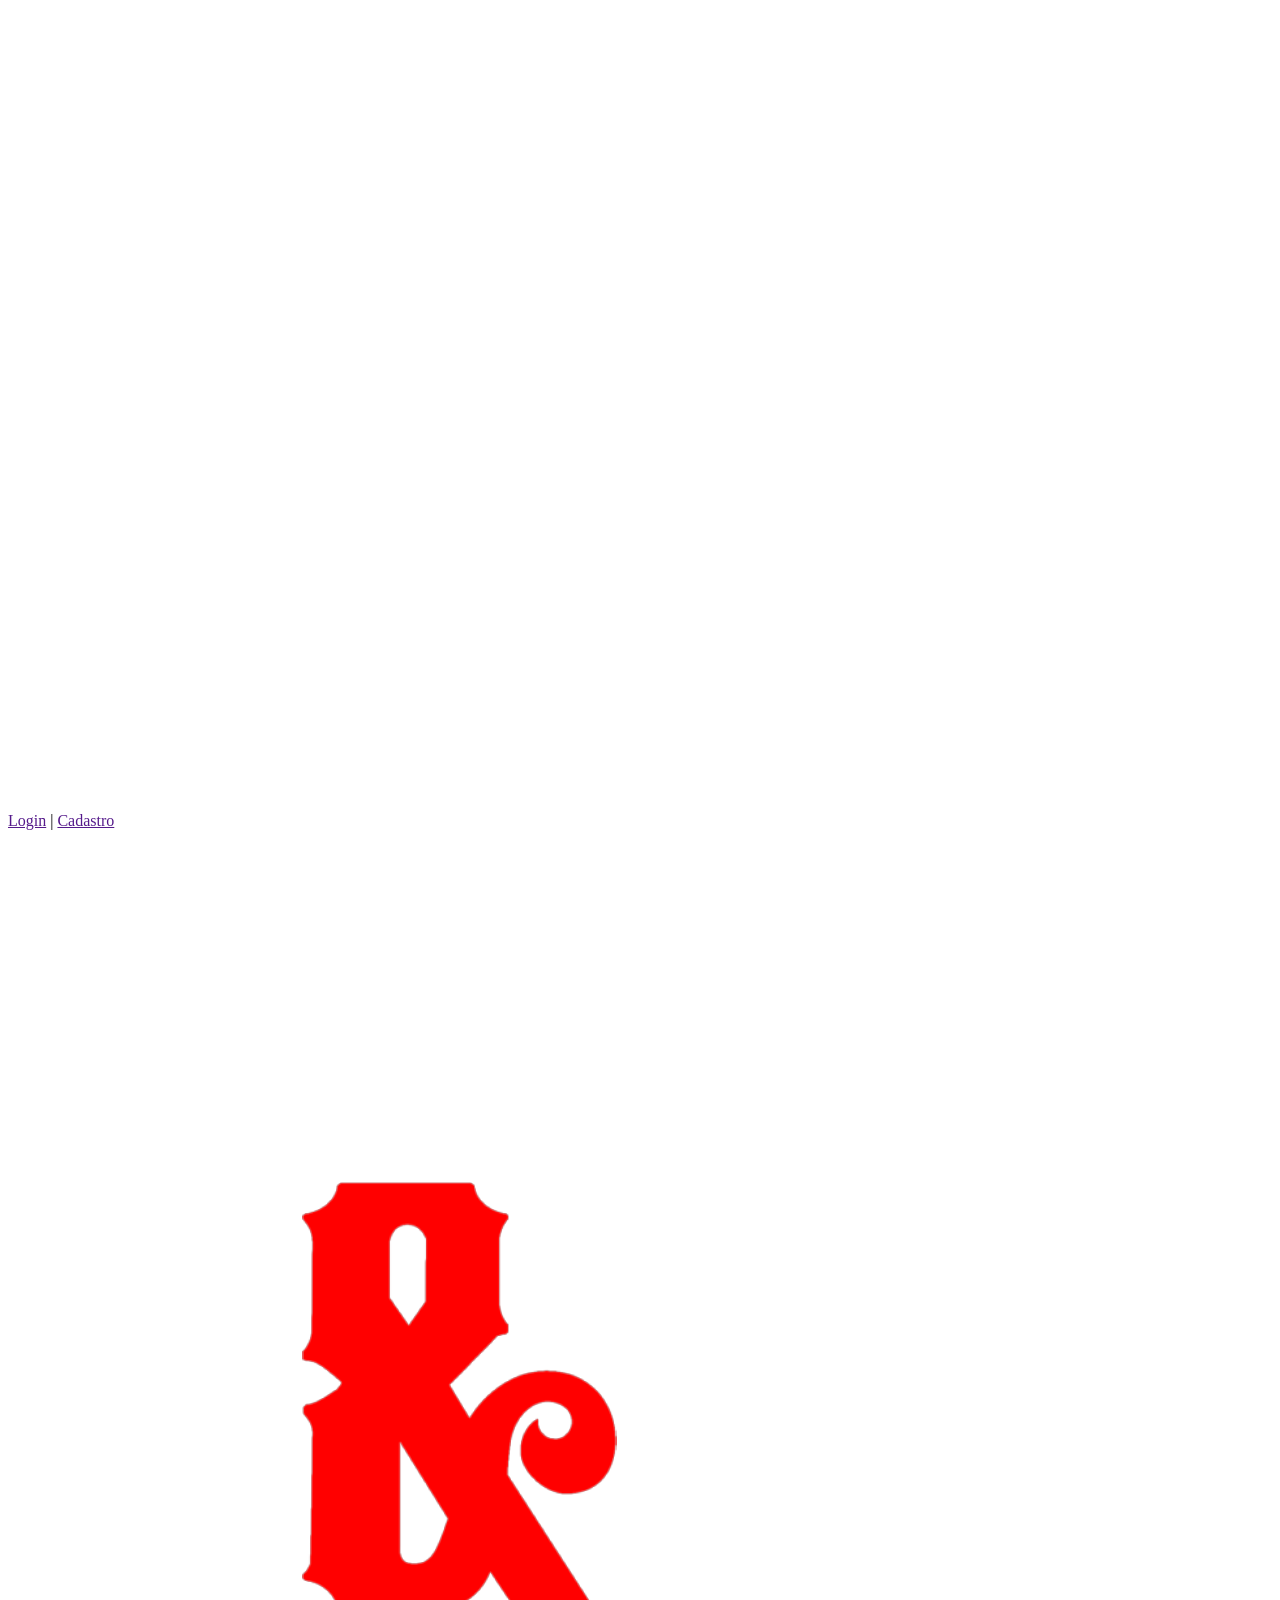
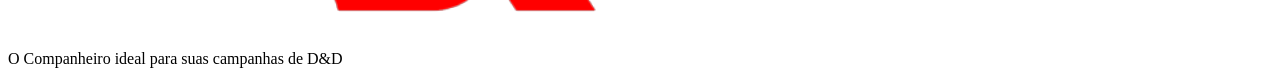
==== Site/html/index.html @ 4c1cbd76 "feat: html da pagina inicial finalizada" ====
<!DOCTYPE html>
<html lang="pt-br">
<head>
    <meta charset="UTF-8">
    <meta name="viewport" content="width=device-width, initial-scale=1.0">
    <title>Pagina Inicial</title>
    <link rel="stylesheet" href="../style.css">
    <script src="../script.js"></script>
</head>
<body>
    <div class="cabecalho">
        <img src="../../logo/DNS_Logo-full-branco.png" class="icone">
        <div>
            <a href="">Login</a> | <a href="">Cadastro</a>
        </div>
    </div>

    <div class="container">
        <img src="../../logo/DNS_logo-inteiro-colorido-branco.png" class="logo">
        <p class="subtitulo">O Companheiro ideal para suas campanhas de D&D</p>
    </div>
</body>
</html>
---- Site/style.css ----
.cabecalho{

}

.icone{

}

.container{

}

.login{
    
}
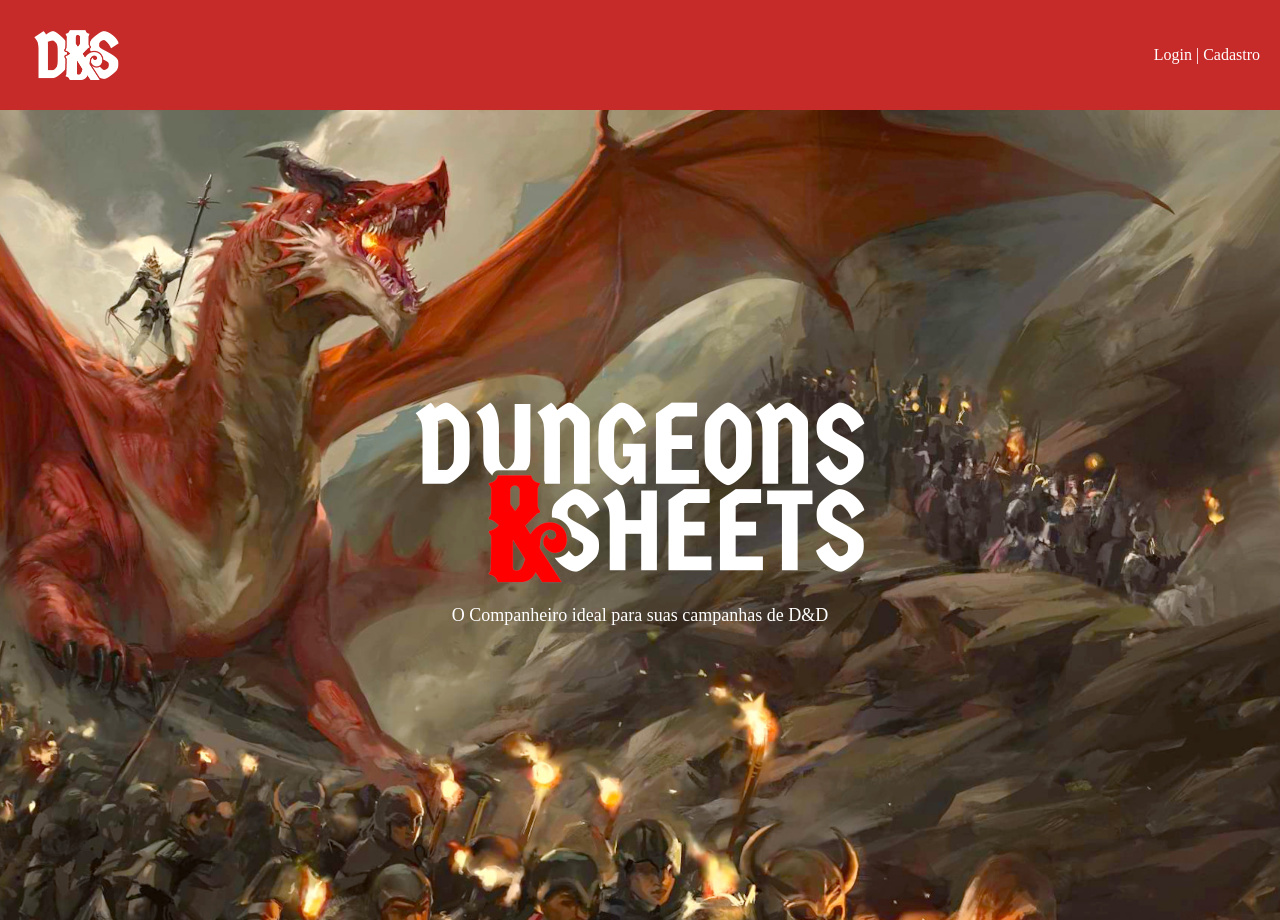
==== commit 3810c4cc: "feat: página principal finalizada" ====
--- a/Site/html/index.html
+++ b/Site/html/index.html
@@ -1,5 +1,6 @@
 <!DOCTYPE html>
 <html lang="pt-br">
+
 <head>
     <meta charset="UTF-8">
     <meta name="viewport" content="width=device-width, initial-scale=1.0">
@@ -7,17 +8,21 @@
     <link rel="stylesheet" href="../style.css">
     <script src="../script.js"></script>
 </head>
+
 <body>
-    <div class="cabecalho">
-        <img src="../../logo/DNS_Logo-full-branco.png" class="icone">
-        <div>
-            <a href="">Login</a> | <a href="">Cadastro</a>
+    <div class="pagina">
+        <div class="cabecalho">
+            <img src="../../logo/DNS_Logo-full-branco.png" class="icone">
+            <div>
+                <a href="./login.html">Login</a> | <a href="./cadastro.html">Cadastro</a>
+            </div>
+        </div>
+
+        <div class="fundo-inicial">
+            <img src="../../logo/DNS_logo-inteiro-colorido-branco.png" class="logo">
+            <p class="subtitulo">O Companheiro ideal para suas campanhas de D&D</p>
         </div>
     </div>
+</body>
 
-    <div class="container">
-        <img src="../../logo/DNS_logo-inteiro-colorido-branco.png" class="logo">
-        <p class="subtitulo">O Companheiro ideal para suas campanhas de D&D</p>
-    </div>
-</body>
 </html>
--- a/Site/style.css
+++ b/Site/style.css
@@ -1,15 +1,43 @@
+body{
+    margin: 0px;
+    height: 100vh;
+}
+
+.pagina{
+    display: flex;
+    flex-direction: column;
+    width: 100%;
+}
+
 .cabecalho{
-
+    background-color: #c62b29;
+    display: flex;
+    justify-content: space-between;
+    align-items: center;
+    padding: 10px 20px 10px 20px;
+    color: white;
+    height: 10vh;
+    a{
+        text-decoration: none;
+        color: white;
+    }
 }
 
 .icone{
-
+    height: 50px;
 }
 
-.container{
-
+.fundo-inicial{
+    background: url('./img/fundo-dragao.jpg') no-repeat top center/cover;
+    display: flex;
+    flex-direction: column;
+    justify-content: center;
+    align-items: center;
+    color: white;
+    font-size: large;
+    height: 90vh;
 }
 
-.login{
-    
+.logo{
+    height: 200px;
 }
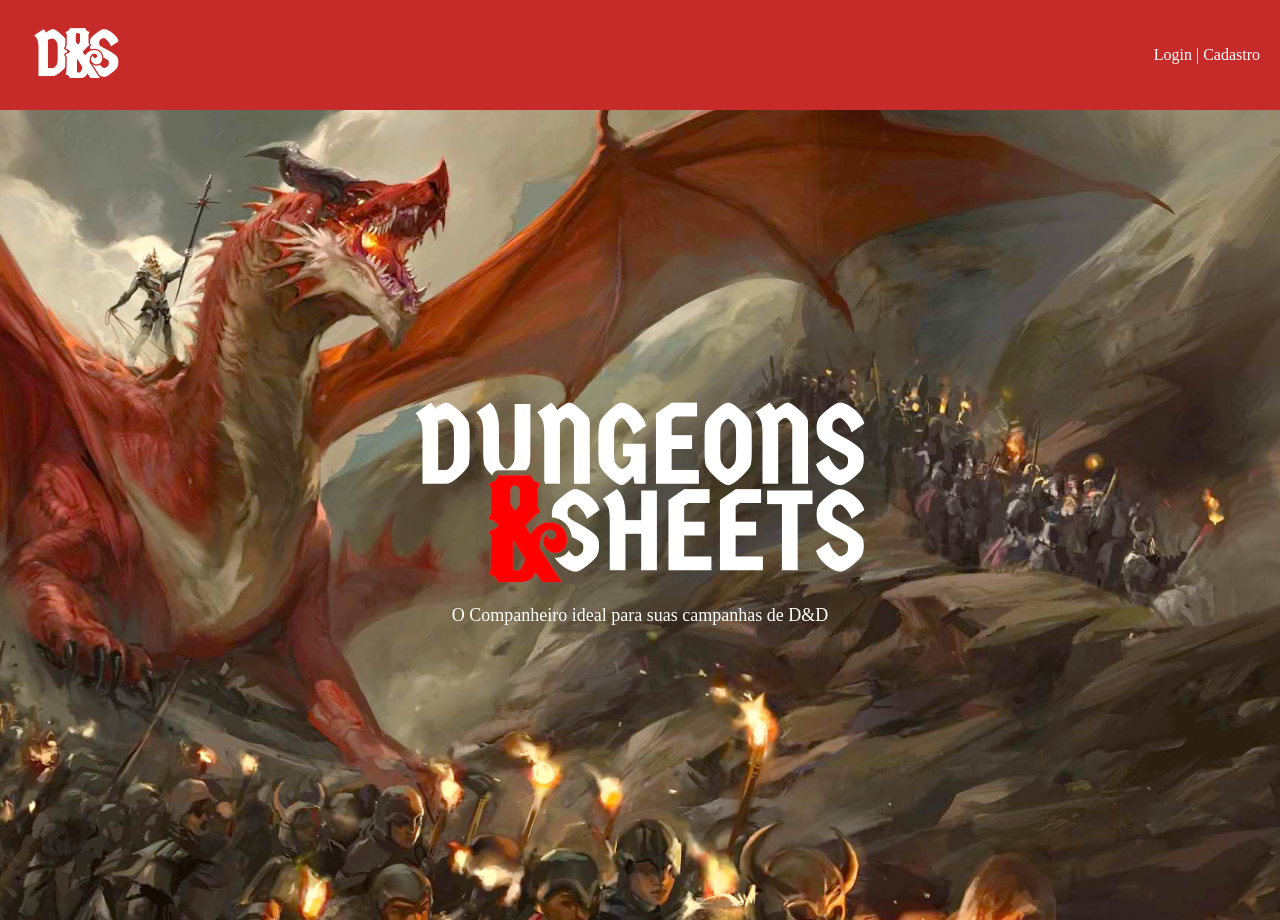
==== commit 1627e7fc: "feat: HTML e CSS das páginas Login e Cadastro finalizados" ====
--- a/Site/html/index.html
+++ b/Site/html/index.html
@@ -6,13 +6,12 @@
     <meta name="viewport" content="width=device-width, initial-scale=1.0">
     <title>Pagina Inicial</title>
     <link rel="stylesheet" href="../style.css">
-    <script src="../script.js"></script>
 </head>
 
 <body>
     <div class="pagina">
         <div class="cabecalho">
-            <img src="../../logo/DNS_Logo-full-branco.png" class="icone">
+            <a href="./index.html"><img src="../../logo/DNS_Logo-full-branco.png" class="icone"></a>
             <div>
                 <a href="./login.html">Login</a> | <a href="./cadastro.html">Cadastro</a>
             </div>
--- a/Site/style.css
+++ b/Site/style.css
@@ -40,4 +40,61 @@
 
 .logo{
     height: 200px;
+}
+
+.atual{
+    font-weight: bold;
+}
+
+.fundo-login-cadastro{
+    background: url('./img/taverna.jpg') no-repeat center center/cover;
+    display: flex;
+    flex-direction: column;
+    justify-content: center;
+    align-items: center;
+    height: 90vh;
+}
+
+.pergaminho-login{
+    background: url('./img/pergaminho.png') no-repeat center center/cover;
+    width: 254px;
+    height: 324px;
+    color: #c62b29;
+    display: flex;
+    flex-direction: column;
+    justify-content: center;
+    align-items: center;
+}
+
+.pergaminho-cadastro{
+    background: url('./img/pergaminho.png') no-repeat center center/cover;
+    width: 331px;
+    height: 396px;
+    color: #c62b29;
+    display: flex;
+    flex-direction: column;
+    justify-content: center;
+    align-items: center;
+}
+
+.escrita{
+    background: none;
+    border-width: 0px 0px 1px 0px;
+    border-color: #c62b29;
+    margin-bottom: 10px;
+}
+
+.botao{
+    background: #c62b29;
+    color: white;
+    border-radius: 10px;
+    height: 50px;
+    width: fit-content;
+    padding: 10px 30px 10px 30px;
+    border-style: none;
+    margin: 15px 10px 10px 10px;
+}
+
+.texto{
+    margin: 5px;
 }
